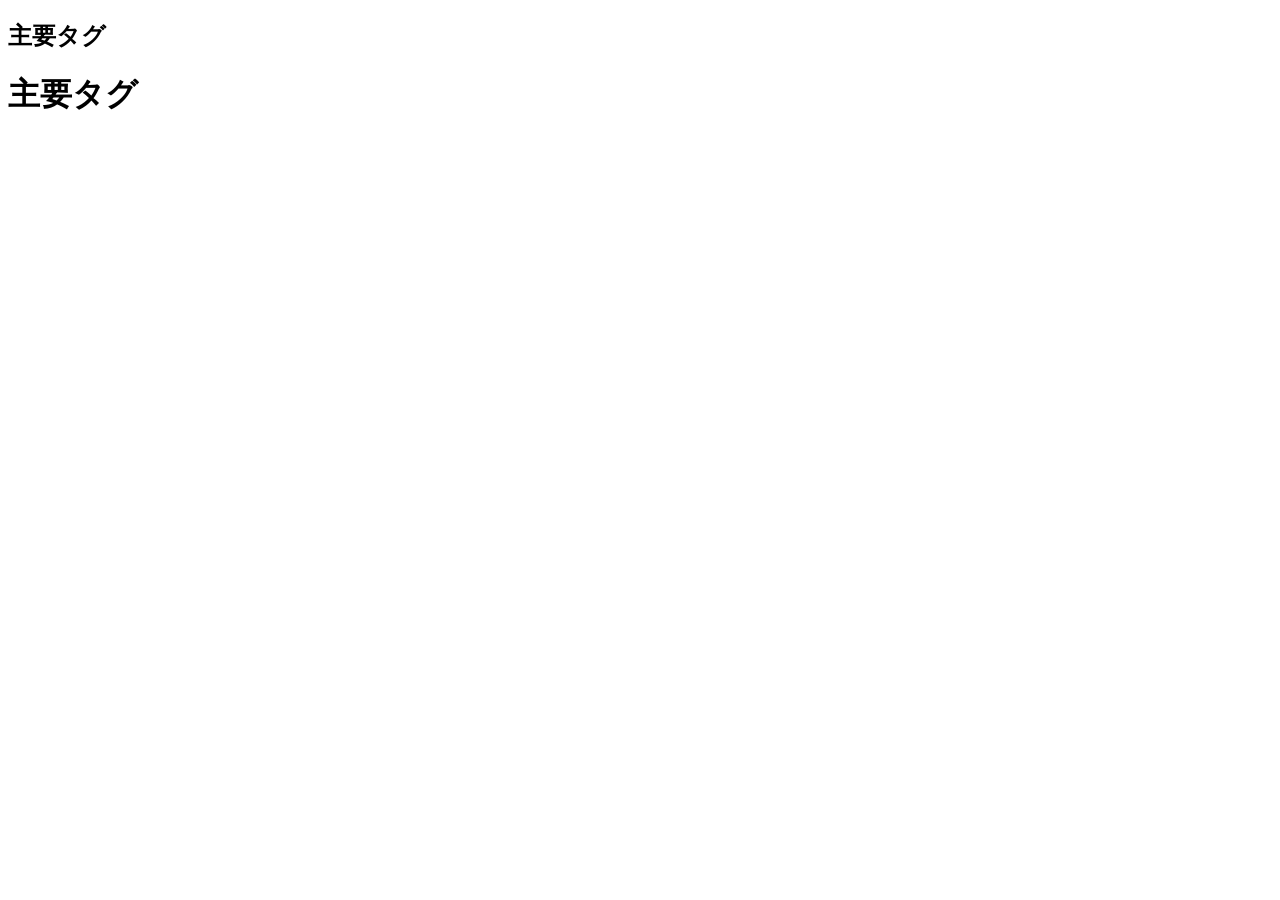
==== 6th.html @ 154e4cbb "８０％理解できる" ====
<!DOCTYPE html>
<html lang="ja">

<head>
    <meta charset="UTF-8">
    <meta name="viewport" content="width=device-width, initial-scale=1.0">
    <title>主要タグ</title>
    <link rel="stylesheet" href="css/style.css">
</head>

<body>
    <!--ページ上部のナビゲーションや導入部分-->
    <header>
        <nav>


        </nav>

    </header>

    <!--作成するページの一番重要なコンテンツを入れるブロック-->
    <main>
        <article>
            <h1>主要タグ</h1>
        </article>

        <h1>主要タグ</h1>


    </main>
    <!--ページ下部のサイトリンク集や問い合わせ誘導など-->
    <footer>

    </footer>

    <body>

</html>
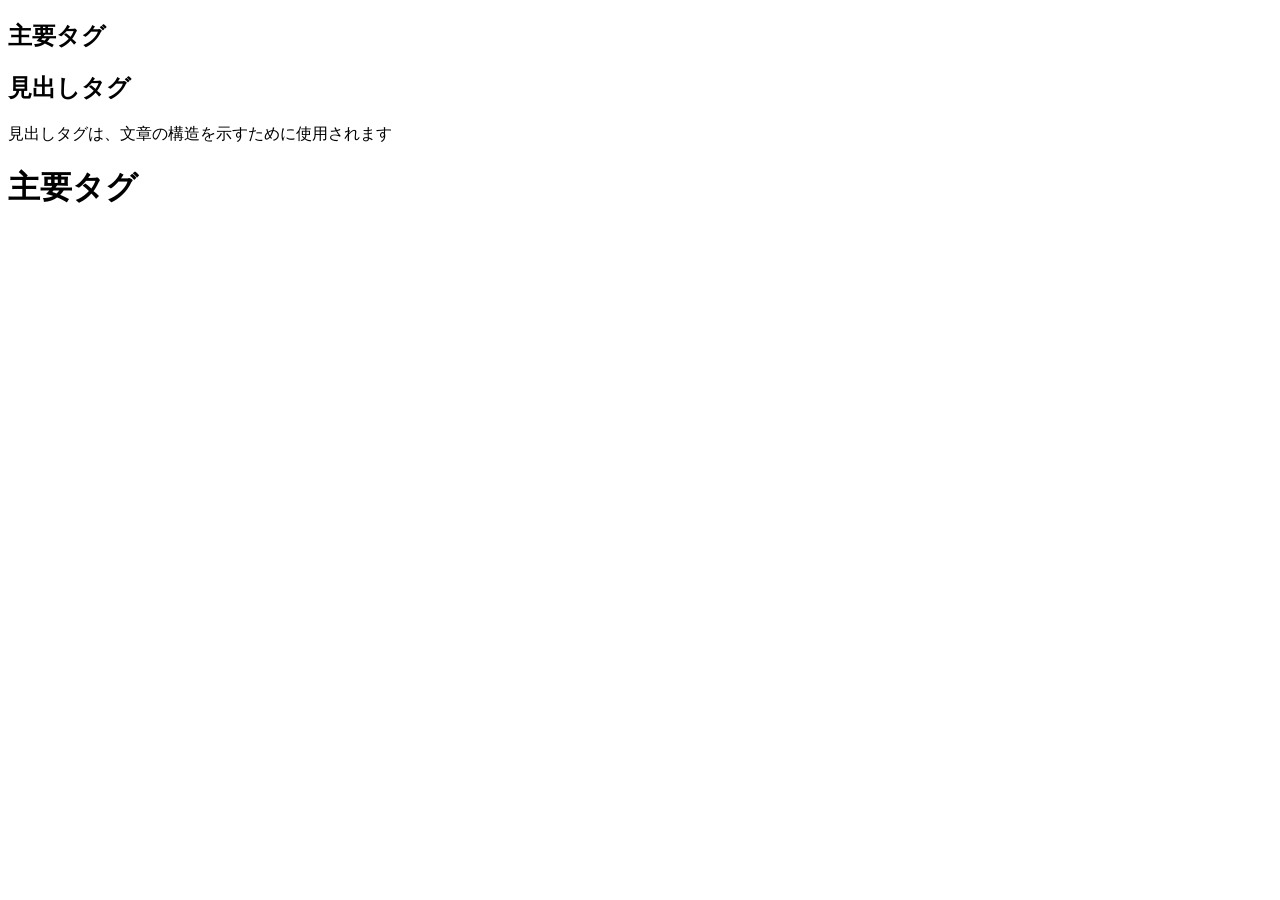
==== commit 117bc24a: "フィヘイfh" ====
--- a/6th.html
+++ b/6th.html
@@ -22,6 +22,10 @@
     <main>
         <article>
             <h1>主要タグ</h1>
+            <section>
+                <h2>見出しタグ</h2>
+                <p>見出しタグは、文章の構造を示すために使用されます</p>
+            </section>
         </article>
 
         <h1>主要タグ</h1>
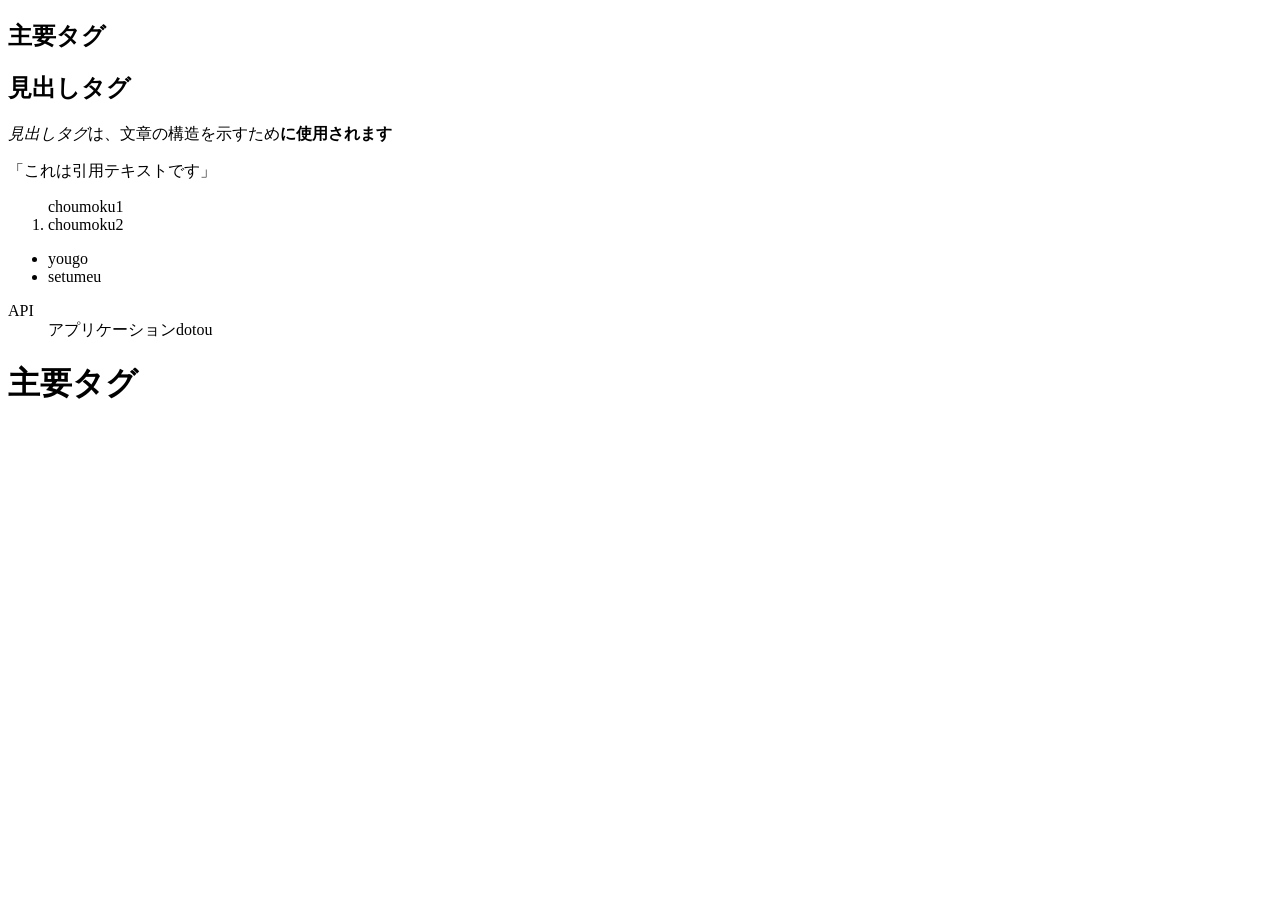
==== commit a2c424ff: "書き終わりました" ====
--- a/6th.html
+++ b/6th.html
@@ -13,7 +13,6 @@
     <header>
         <nav>
 
-
         </nav>
 
     </header>
@@ -24,7 +23,26 @@
             <h1>主要タグ</h1>
             <section>
                 <h2>見出しタグ</h2>
-                <p>見出しタグは、文章の構造を示すために使用されます</p>
+                <p><em>見出しタグ</em>は、文章の構造を示すため<strong>に使用されます</strong></p>
+            </section>
+            <q>これは引用テキストです</q>
+
+            <section>
+                <ol
+                    <li>choumoku1</li>
+                    <li>choumoku2</li>
+
+            </ol>
+            <ul>
+                <li>yougo</li> 
+                <li>setumeu</li>
+            </ul>
+            <dl>
+                <dt>API</dt>
+                <dd>アプリケーションdotou</dd>
+
+                <dt
+            </dl>
             </section>
         </article>
 
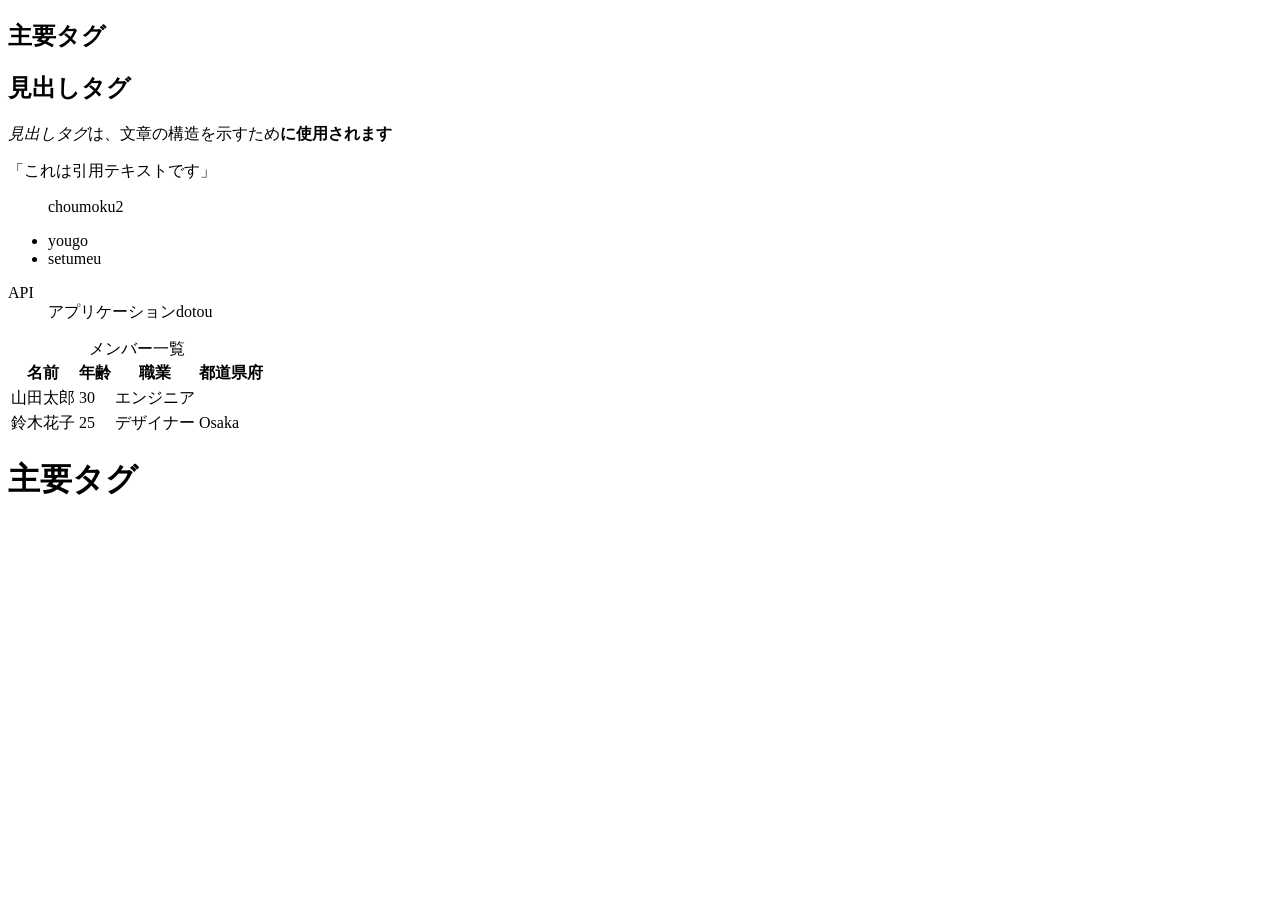
==== commit a07e969d: "理解できました、ありがとうございます" ====
--- a/6th.html
+++ b/6th.html
@@ -28,23 +28,51 @@
             <q>これは引用テキストです</q>
 
             <section>
-                <ol
-                    <li>choumoku1</li>
+                <ol 
+                 
                     <li>choumoku2</li>
 
-            </ol>
-            <ul>
-                <li>yougo</li> 
-                <li>setumeu</li>
-            </ul>
-            <dl>
-                <dt>API</dt>
-                <dd>アプリケーションdotou</dd>
+                </ol>
+                <ul>
+                    <li>yougo</li>
+                    <li>setumeu</li>
+                </ul>
+                <dl>
+                    <dt>API</dt>
+                    <dd>アプリケーションdotou</dd>
 
-                <dt
-            </dl>
+                </dl>
+            </section>
+            <section>
+                <section>
+                    <table>
+                        <caption>メンバー一覧</caption>
+                        <thead>
+                            <tr>
+                                <th>名前</th>
+                                <th>年齢</th>
+                                <th>職業</th>
+                                <th>都道県府</th>
+                            </tr>
+                        </thead>
+                        <tbody>
+                            <tr>
+                                <td>山田太郎</td>
+                                <td>30</td>
+                                <td>エンジニア</td>
+                            </tr>
+                            <tr>
+                                <td>鈴木花子</td>
+                                <td>25</td>
+                                <td>デザイナー</td>
+                                <td>Osaka</td>
+                            </tr>
+                        </tbody>
+                    </table>
+                </section>
             </section>
         </article>
+
 
         <h1>主要タグ</h1>
 
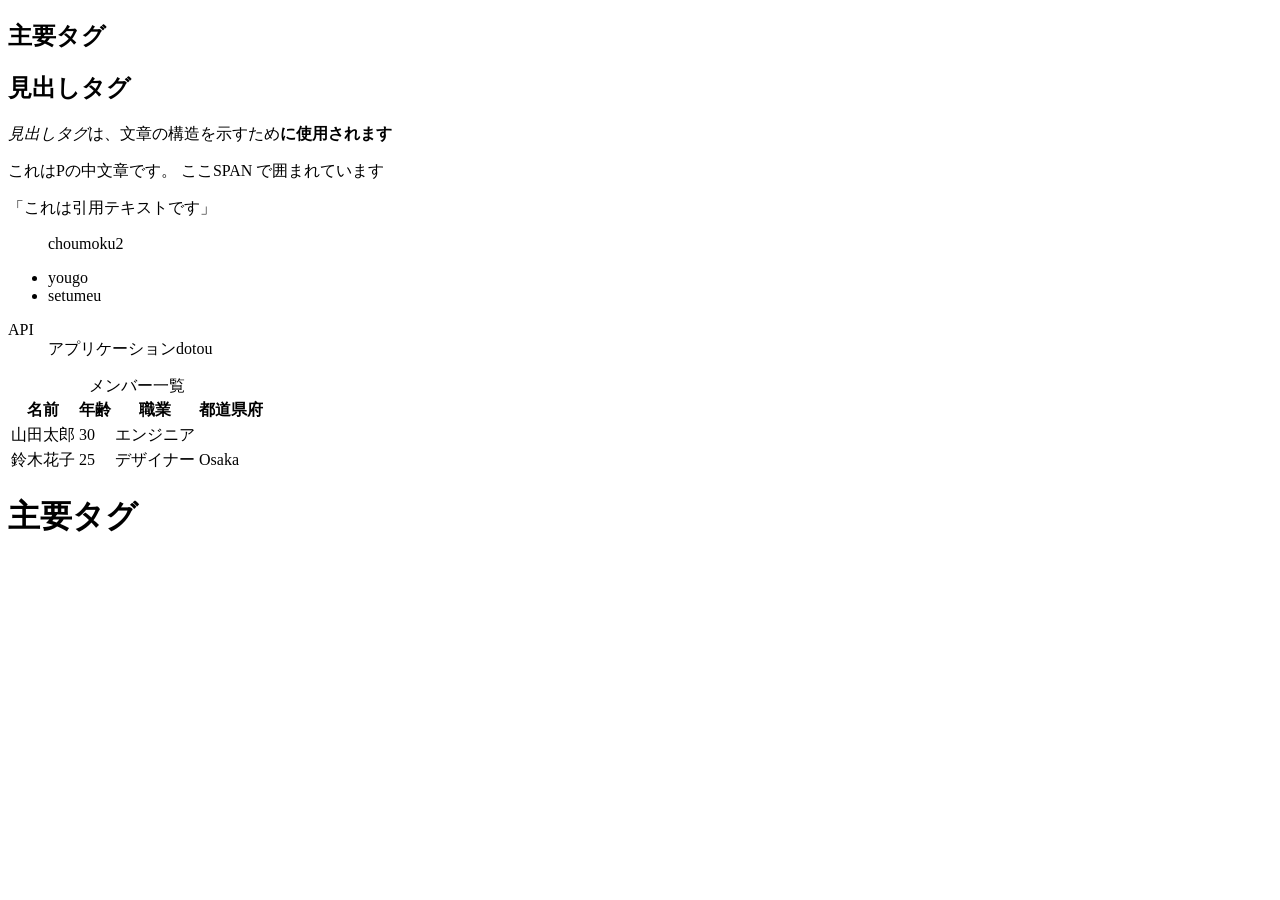
==== commit 22d89611: "tks" ====
--- a/6th.html
+++ b/6th.html
@@ -24,6 +24,10 @@
             <section>
                 <h2>見出しタグ</h2>
                 <p><em>見出しタグ</em>は、文章の構造を示すため<strong>に使用されます</strong></p>
+
+                <div>
+                    <p>これはPの中文章です。 <span>ここSPAN で囲まれています</span></p>
+                </div>
             </section>
             <q>これは引用テキストです</q>
 
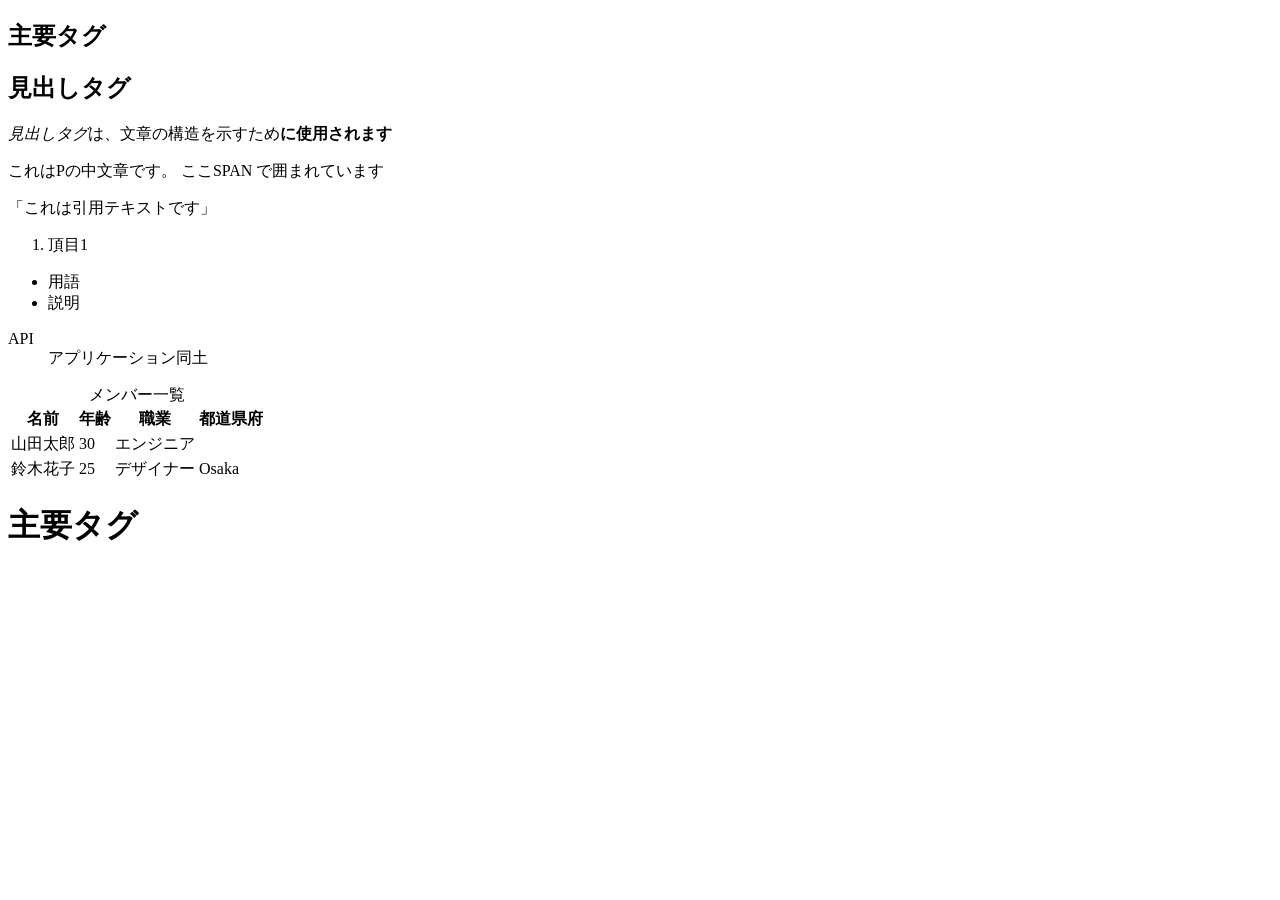
==== commit 99739894: "body, main, footer全部書きました" ====
--- a/6th.html
+++ b/6th.html
@@ -32,18 +32,16 @@
             <q>これは引用テキストです</q>
 
             <section>
-                <ol 
-                 
-                    <li>choumoku2</li>
-
+                <ol>
+                    <li>頂目1</li>
                 </ol>
                 <ul>
-                    <li>yougo</li>
-                    <li>setumeu</li>
+                    <li>用語</li>
+                    <li>説明</li>
                 </ul>
                 <dl>
                     <dt>API</dt>
-                    <dd>アプリケーションdotou</dd>
+                    <dd>アプリケーション同土</dd>
 
                 </dl>
             </section>
